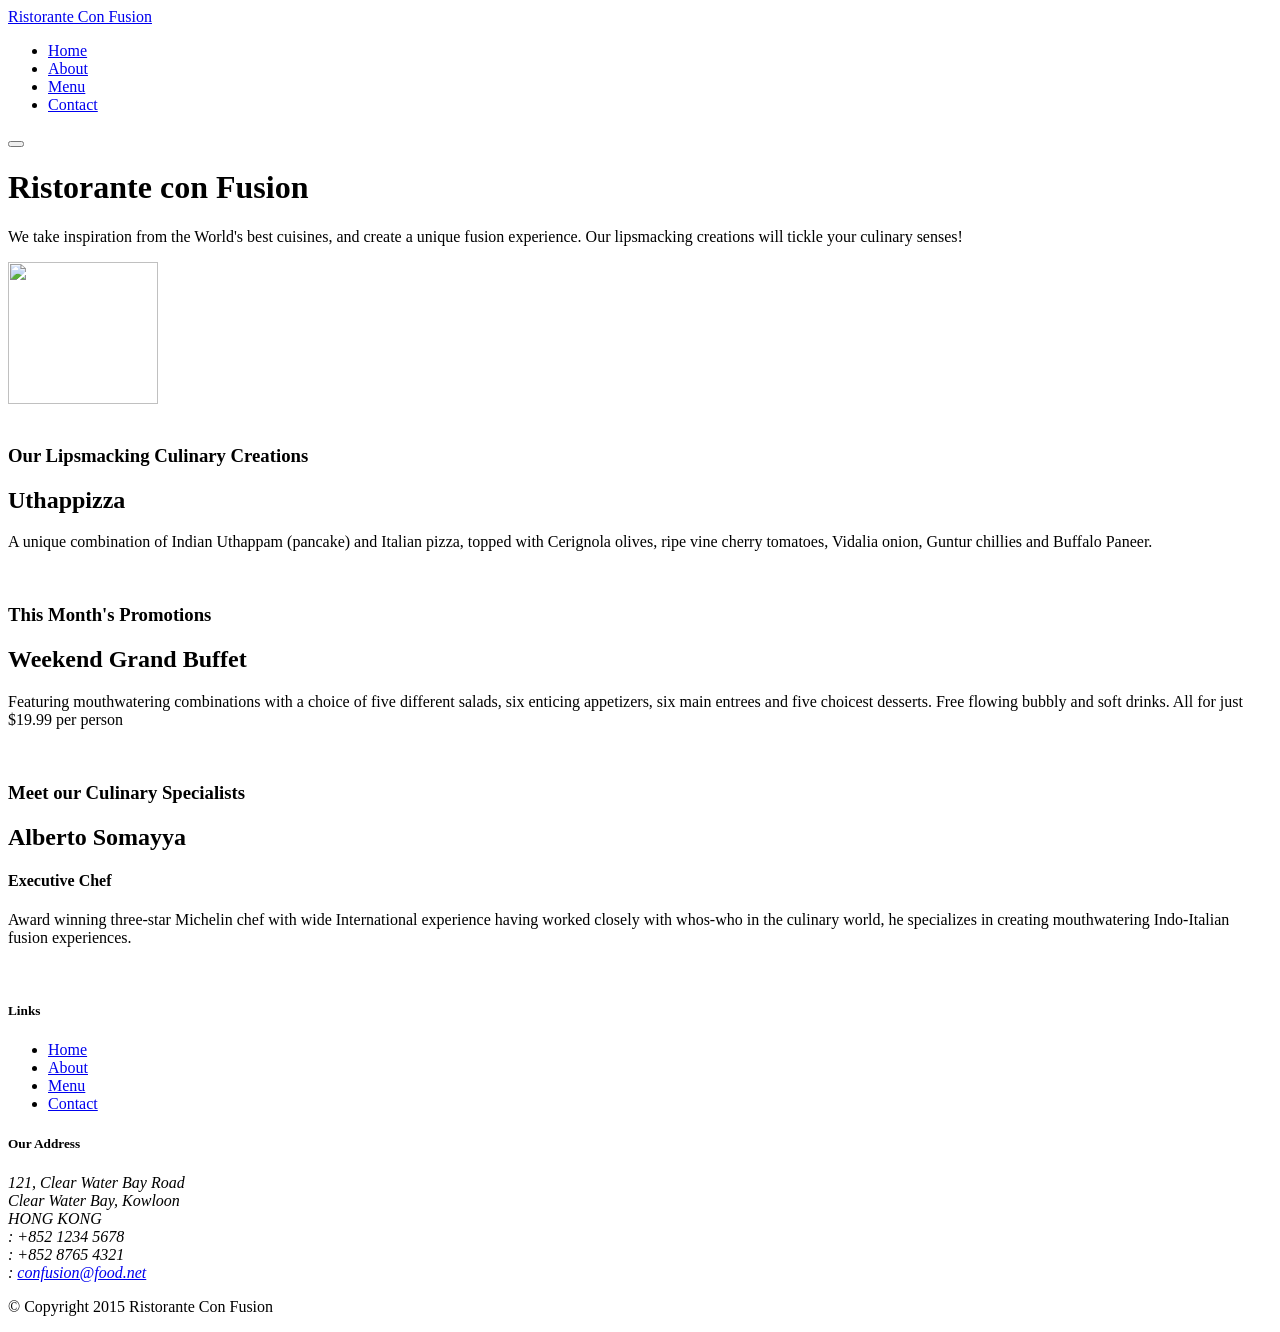
==== First/index.html @ e04a56e3 "Merge pull request #3 from sanket9006/sanket-patil Sanket patil" ====
<!DOCTYPE html>
<html lang="en">

<head>
      <!-- Required meta tags always come first -->
    <meta charset="utf-8">
    <meta name="viewport" content="width=device-width, initial-scale=1, shrink-to-fit=no">
    <meta http-equiv="x-ua-compatible" content="ie=edge">

    <!-- Bootstrap CSS -->
    <link rel="stylesheet" href="node_modules/bootstrap/dist/css/bootstrap.min.css">    
    <link rel="stylesheet" href="css/styles.css">   
    <link rel="stylesheet" href="node_modules/font-awesome/css/font-awesome.min.css">
    <link rel="stylesheet" href="node_modules/bootstrap-social/bootstrap-social.css">
    <!-- Bootstrap CSS -->
    
    <title>Ristorante Con Fusion</title>
</head>

<body>

        <!--Navbar Starts--> 

        <nav class="navbar navbar-dark navbar-expand-sm fixed-top">
            <div class="container">
                <!--Hiding Navbar Contents using below div class--> 
                <div class="collapse navbar-collapse" id="Navbar">
                    <a class="navbar-brand" href="#">Ristorante Con Fusion</a>
                    <ul class="navbar-nav mr-auto">
                        <li class="nav-item active"><a class="nav-link" href="#"><span class="fa fa-home fa-lg"></span> Home</a></li>
                        <li class="nav-item"><a class="nav-link" href="./aboutus.html"><span class="fa fa-info fa-lg"></span> About</a></li>
                        <li class="nav-item"><a class="nav-link" href="#"><span class="fa fa-list fa-lg"></span> Menu</a></li>
                        <li class="nav-item"><a class="nav-link" href="#"><span class="fa fa-address-card fa-lg"></span> Contact</a></li>
                    </ul>     
                </div>
                <!--Hiding Navbar Contents using above div class--> 
            </div>

            <!--Toggle button for Small Screens (Mobile Devices)--> 
            <button class="navbar-toggler" type="button" data-toggle="collapse" data-target="#Navbar">
                <span class="navbar-toggler-icon"></span>
            </button>

        </nav>
    
        <!--Navbar Ends--> 

    <div>
        <header class="jumbotron">
            <div class="container">
                <div class="row">
                    <div class="col-md-8">
                        <h1>Ristorante con Fusion</h1>
                        <p> We take inspiration from the World's best cuisines, and create a unique 
                            fusion experience. Our lipsmacking creations will tickle your culinary 
                            senses!
                        </p>
                    </div>
                    <div class="col-md-4">
                        <img src="https://external-content.duckduckgo.com/iu/?u=https%3A%2F%2Fcdn.onlinewebfonts.com%2Fsvg%2Fimg_481313.png&f=1&nofb=1" height="142" width="150">
                    </div>
                </div>
            </div>
        </header> 
        
        <div class="container">
            <br>
            <div class="row row-content">
                <div class="col-sm-3">
                    <h3>Our Lipsmacking Culinary Creations</h3>
                </div>
                <div class="col-sm-9">
                    <h2>Uthappizza</h2>
                    <p>A unique combination of Indian Uthappam (pancake) and Italian pizza, topped with Cerignola olives, ripe vine cherry tomatoes, Vidalia onion, Guntur chillies and Buffalo Paneer.</p>
                </div>
            </div>
            
            <br>
    
            <div class="row row-content">
                <div class="col-sm-3">
                    <h3>This Month's Promotions</h3>
                </div>
                <div class="col-sm-9">
                    <h2>Weekend Grand Buffet</h2>
                    <p>Featuring mouthwatering combinations with a choice of five different salads, six enticing appetizers, six main entrees and five choicest desserts. Free flowing bubbly and soft drinks. All for just $19.99 per person </p>
                </div>
            </div>
    
            <br>

            <div class="row row-content">
                <div class="col-sm-3">
                    <h3>Meet our Culinary Specialists</h3>
                </div>
                <div class="col-sm-9">
                    <h2>Alberto Somayya</h2>
                    <h4>Executive Chef</h4>
                    <p>Award winning three-star Michelin chef with wide International experience having worked closely with whos-who in the culinary world, he specializes in creating mouthwatering Indo-Italian fusion experiences. </p>
                </div>
            </div>
            
            <br>

        </div>

        <footer class="footer">
            <div class="container">
                <div class="row">             
                    <div class="col-5 offset-1 col-sm-2">
                        <h5>Links</h5>
                        <ul class="list-unstyled">
                            <li><a href="./index.html">Home</a></li>
                            <li><a href="./aboutus.html">About</a></li>
                            <li><a href="#">Menu</a></li>
                            <li><a href="#">Contact</a></li>
                        </ul>
                    </div>
                    <div class="col-6 col-sm-5"> 
                        <h5>Our Address</h5>
                        <address>
                            121, Clear Water Bay Road<br>
                            Clear Water Bay, Kowloon<br>
                            HONG KONG<br>
                            <i class="fa fa-phone fa-lg"></i>: +852 1234 5678<br>
                            <i class="fa fa-fax fa-lg"></i>: +852 8765 4321<br>
                            <i class="fa fa-envelope fa-lg"></i>: 
                            <a href="mailto:confusion@food.net">confusion@food.net</a>
                        </address>
                    </div>
                    <div class="col col-sm-4 align-self-center">
                        <div style="text-align:center">
                            <a class="btn btn-social-icon btn-google" href="http://google.com/+"><i class="fa fa-google-plus"></i></a>
                            <a class="btn btn-social-icon btn-facebook" href="http://www.facebook.com/profile.php?id="><i class="fa fa-facebook"></i></a>
                            <a class="btn btn-social-icon btn-linkedin" href="http://www.linkedin.com/in/"><i class="fa fa-linkedin"></i></a>
                            <a class="btn btn-social-icon btn-twitter" href="http://twitter.com/"><i class="fa fa-twitter"></i></a>
                            <a class="btn btn-social-icon btn-google" href="http://youtube.com/"><i class="fa fa-youtube"></i></a>
                            <a class="btn btn-social-icon" href="mailto:"><i class="fa fa-envelope-o"></i></a>
                        </div>
                    </div>
                </div>
                <div class="row justify-content-center">             
                    <div class="col-auto">
                        <p>© Copyright 2015 Ristorante Con Fusion</p>
                    </div>
                </div>
            </div>
        </footer>

        
    </div>
    <!-- jQuery first, then Popper.js, then Bootstrap JS. -->
    <script src="node_modules/jquery/dist/jquery.slim.min.js"></script>
    <script src="node_modules/popper.js/dist/um d/popper.min.js"></script>
    <script src="node_modules/bootstrap/dist/js/bootstrap.min.js"></script>
</body> 
</html>
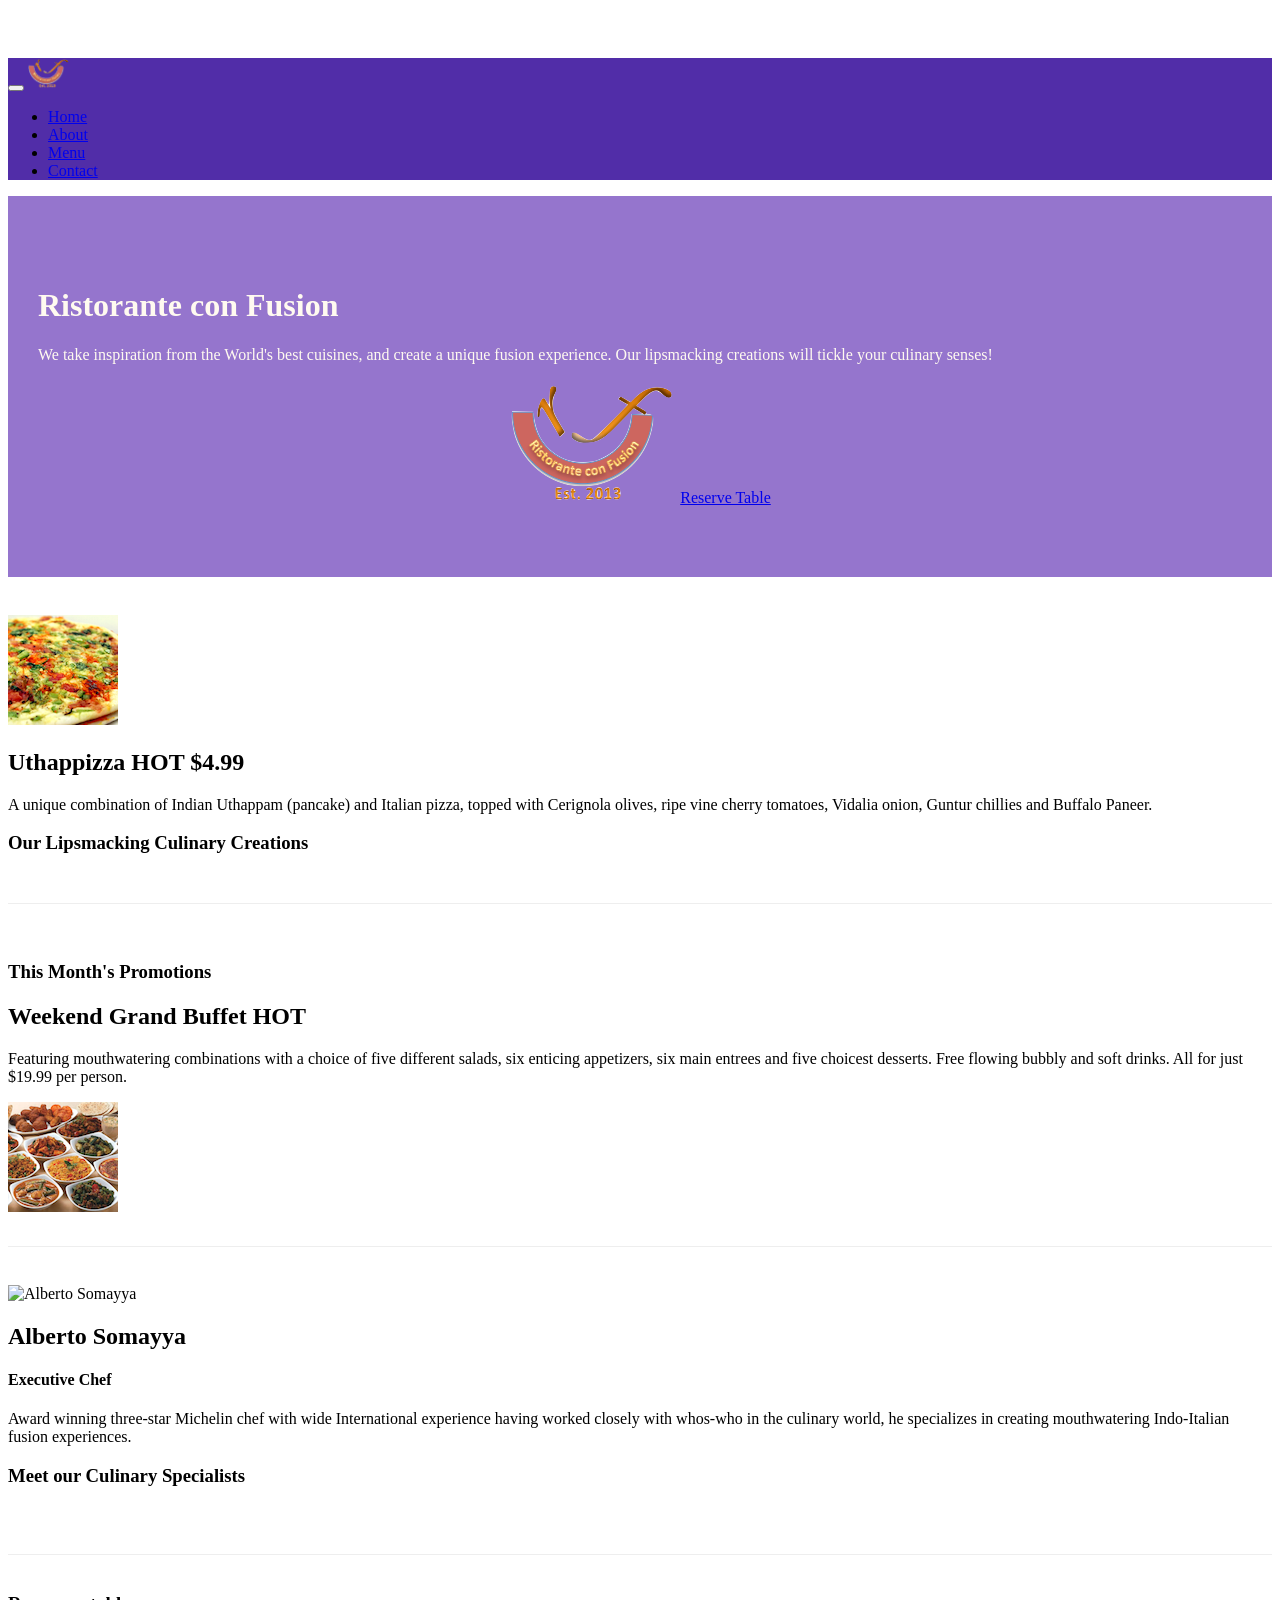
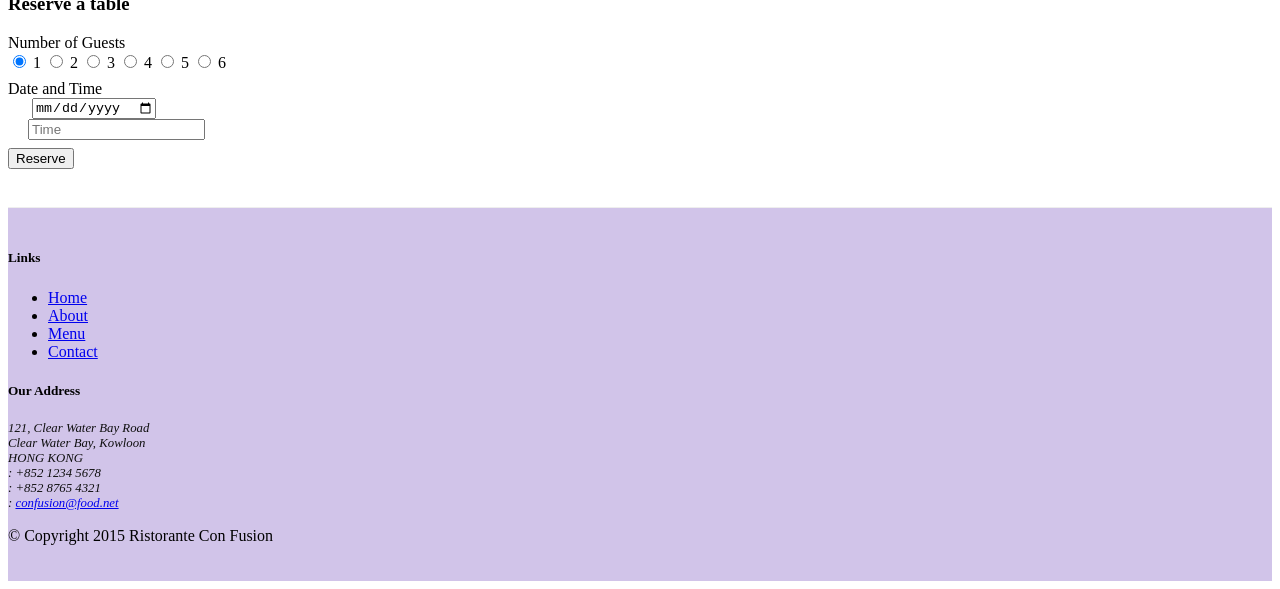
==== commit 14f65cf5: "Merge pull request #6 from sanket9006/sanket-patil Week 2 Assignment 2: Bootstrap CSS Components" ====
--- a/First/index.html
+++ b/First/index.html
@@ -19,46 +19,50 @@
 
 <body>
 
-        <!--Navbar Starts--> 
+<!--Navbar Starts--> 
 
         <nav class="navbar navbar-dark navbar-expand-sm fixed-top">
             <div class="container">
-                <!--Hiding Navbar Contents using below div class--> 
+
+                <button class="navbar-toggler" type="button" data-toggle="collapse" data-target="#Navbar">
+                    <span class="navbar-toggler-icon"></span>
+                </button>
+
+                <a class="navbar-brand mr-auto" href="#"><img src="img/logo.png" height="30" width="41"></a>
                 <div class="collapse navbar-collapse" id="Navbar">
-                    <a class="navbar-brand" href="#">Ristorante Con Fusion</a>
                     <ul class="navbar-nav mr-auto">
-                        <li class="nav-item active"><a class="nav-link" href="#"><span class="fa fa-home fa-lg"></span> Home</a></li>
-                        <li class="nav-item"><a class="nav-link" href="./aboutus.html"><span class="fa fa-info fa-lg"></span> About</a></li>
-                        <li class="nav-item"><a class="nav-link" href="#"><span class="fa fa-list fa-lg"></span> Menu</a></li>
-                        <li class="nav-item"><a class="nav-link" href="#"><span class="fa fa-address-card fa-lg"></span> Contact</a></li>
-                    </ul>     
-                </div>
-                <!--Hiding Navbar Contents using above div class--> 
-            </div>
-
-            <!--Toggle button for Small Screens (Mobile Devices)--> 
-            <button class="navbar-toggler" type="button" data-toggle="collapse" data-target="#Navbar">
-                <span class="navbar-toggler-icon"></span>
-            </button>
-
-        </nav>
+                            <li class="nav-item active"><a class="nav-link" href="#"><span class="fa fa-home fa-lg"></span> Home</a></li>
+                            <li class="nav-item"><a class="nav-link" href="./aboutus.html"><span class="fa fa-info fa-lg"></span> About</a></li>
+                            <li class="nav-item"><a class="nav-link" href="#"><span class="fa fa-list fa-lg"></span> Menu</a></li>
+                            <li class="nav-item"><a class="nav-link" href="./contactus.html"><span class="fa fa-address-card fa-lg"></span> Contact</a></li>
+                    </ul>
+                </div>
+            </div>
+        </nav>   
+<!--Navbar Ends--> 
     
-        <!--Navbar Ends--> 
-
+<!--Body Section Starts--> 
     <div>
         <header class="jumbotron">
             <div class="container">
                 <div class="row">
-                    <div class="col-md-8">
-                        <h1>Ristorante con Fusion</h1>
+                    <div class="col-md-6">
+                        <h1>Ristorante con Fusion </h1>
                         <p> We take inspiration from the World's best cuisines, and create a unique 
                             fusion experience. Our lipsmacking creations will tickle your culinary 
                             senses!
                         </p>
                     </div>
-                    <div class="col-md-4">
-                        <img src="https://external-content.duckduckgo.com/iu/?u=https%3A%2F%2Fcdn.onlinewebfonts.com%2Fsvg%2Fimg_481313.png&f=1&nofb=1" height="142" width="150">
-                    </div>
+
+                    <div class="col col-sm align-self-left" style="text-align: center;">
+                    
+                    <img src="img/logo.png" class="img-fluid">
+                    
+                    <a class="btn btn-warning" href="#reservationForm" role="button">Reserve Table</a>
+                    
+                </div>
+
+
                 </div>
             </div>
         </header> 
@@ -66,43 +70,141 @@
         <div class="container">
             <br>
             <div class="row row-content">
+                <div class="media col-sm-9  ">
+                    <img class="d-flex mr-3 img-thumbnail align-self-center"
+                            src="img/uthappizza.png" alt="Uthappizza">
+                    <div class="media-body">
+                        <h2 class="mt-0">Uthappizza <span class="badge badge-danger">HOT </span> <span class="badge badge-pill badge-secondary">$4.99</span></h2>
+                        <p class="d-none d-sm-block">A unique combination of Indian Uthappam (pancake) and
+                            Italian pizza, topped with Cerignola olives, ripe vine
+                            cherry tomatoes, Vidalia onion, Guntur chillies and
+                            Buffalo Paneer.</p>
+                    </div>
+                </div>
+
                 <div class="col-sm-3">
                     <h3>Our Lipsmacking Culinary Creations</h3>
                 </div>
-                <div class="col-sm-9">
-                    <h2>Uthappizza</h2>
-                    <p>A unique combination of Indian Uthappam (pancake) and Italian pizza, topped with Cerignola olives, ripe vine cherry tomatoes, Vidalia onion, Guntur chillies and Buffalo Paneer.</p>
-                </div>
+                
             </div>
             
-            <br>
-    
-            <div class="row row-content">
-                <div class="col-sm-3">
+            <br>    
+            <div class="row row-content align-items-center">
+                <div class="col-sm-4 col-md-2">
                     <h3>This Month's Promotions</h3>
                 </div>
-                <div class="col-sm-9">
-                    <h2>Weekend Grand Buffet</h2>
-                    <p>Featuring mouthwatering combinations with a choice of five different salads, six enticing appetizers, six main entrees and five choicest desserts. Free flowing bubbly and soft drinks. All for just $19.99 per person </p>
-                </div>
-            </div>
+                <div class="col-sm col-md">
+                    <div class="media">
+                        <div class="media-body flex-first">
+                            <h2 class="mt-0">Weekend Grand Buffet <span class="badge badge-danger">HOT</span></h2>
+                            <p class="d-sm-block d-none">Featuring mouthwatering combinations with a choice of five different salads, six enticing appetizers, six main entrees and five choicest desserts. Free flowing bubbly and soft drinks. All for just $19.99 per person.</p>
+                        </div>
+                        <img class="d-flex mr-3 img-thumbnail align-self-top flex-last" src="img/buffet.png" alt="Buffet"> 
+                    </div>
+                </div>
+            </div>  
     
             <br>
 
-            <div class="row row-content">
-                <div class="col-sm-3">
+            <div class="row row-content align-items-top">
+                <div class="col-sm col-md flex-first">
+                    <div class="media">
+                        <img class="d-flex mr-3 img-thumbnail align-self-top"
+                        src="https://avatars1.githubusercontent.com/u/53385614?s=460&u=87a0c623d1928ed4322bef068581a4c251456de8&v=4" alt="Alberto Somayya" height="150" width="150">
+                        <div class="media-body">
+                            <h2 class="mt-0">Alberto Somayya</h2>
+                            <h4>Executive Chef</h4>
+                            <p class="hidden-xs-down d-none d-sm-block">Award winning three-star Michelin chef with wide
+                                International experience having worked closely with
+                                whos-who in the culinary world, he specializes in
+                                creating mouthwatering Indo-Italian fusion experiences.
+                            </p>
+                        </div>
+                    </div>
+                </div>
+
+                <div class="col-sm-4 col-md-3 flex-last">
                     <h3>Meet our Culinary Specialists</h3>
                 </div>
-                <div class="col-sm-9">
-                    <h2>Alberto Somayya</h2>
-                    <h4>Executive Chef</h4>
-                    <p>Award winning three-star Michelin chef with wide International experience having worked closely with whos-who in the culinary world, he specializes in creating mouthwatering Indo-Italian fusion experiences. </p>
-                </div>
-            </div>
-            
             <br>
-
+            </div>
+            <!-- Section Ends-->
         </div>
+        <!-- Containere Ends-->
+
+        <div class="container">
+              <div id="reservationForm" class="row row-content align-items-center" >
+                <div class="col-md-1"></div>
+                <div class="col-12 col-md-10">
+                    <div class="card">
+                        <div class="form-group">
+                        <h3 class="card-header bg-warning text-white">Reserve a table</h3>
+                        </div>
+                        <div class="card-block">
+                            <form>
+                                <div class="form-group row p-1">
+                                    <label for="firstname" class="col-md-3 offset-1 col-form-label">Number of Guests</label>
+                                    <div class="col-md-8">
+                                        <div class="form-group">
+                                        <div class="btn-group" data-toggle="buttons">
+                                            <label class="btn btn-secondary active">
+                                                <input type="radio" name="nbPeople" value="1" autocomplete="off" checked> 1
+                                            </label>
+                                            <label class="btn btn-secondary">
+                                                <input type="radio" name="nbPeople" value="2" autocomplete="off"> 2
+                                            </label>
+                                            <label class="btn btn-secondary">
+                                                <input type="radio" name="nbPeople" value="3" autocomplete="off"> 3
+                                            </label>
+                                            <label class="btn btn-secondary">
+                                                <input type="radio" name="nbPeople" value="4" autocomplete="off"> 4
+                                            </label>
+                                            <label class="btn btn-secondary">
+                                                <input type="radio" name="nbPeople" value="5" autocomplete="off"> 5
+                                            </label>
+                                            <label class="btn btn-secondary">
+                                                <input type="radio" name="nbPeople" value="6" autocomplete="off"> 6
+                                            </label>
+                                        </div>
+                                        </div>
+                                    </div>
+                                </div>
+
+                                <div class="form-group row p-1">
+                                    <label for="lastname" class="col-md-2 offset-1 col-form-label">Date and Time</label>
+                                    <div class="col-md-4">
+                                        <div class="input-group">
+                                            &nbsp; <span class="input-group-addon"><i class="fa fa-calendar" aria-hidden="true"></i></span> &nbsp; &nbsp;
+                                            <input class="form-control" type="date" name="dateBooking" value="" placeholder="Date"> &nbsp; &nbsp;
+                                        </div>
+                                    </div>
+                                    <div class="col-md-4">
+                                        <div class="input-group">
+                                            &nbsp;<span class="input-group-addon"><i class="fa fa-clock-o" aria-hidden="true"></i></span>&nbsp; &nbsp;
+                                            <input class="form-control" type="hour" name="hourBooking" value="" placeholder="Time"> &nbsp; &nbsp;
+                                        </div>
+                                    </div>
+                                </div>
+                                <div class="form-group row p-2">
+                                    <div class="offset-md-1 col-md-10">
+                                        <button type="submit" class="btn btn-primary">Reserve</button>
+                                    </div>
+                                </div>
+                            </form>
+                        </div>
+                    </div>
+                </div>
+            </div>
+        </div>
+        </div>
+
+    </div>
+<!--Body Section Ends--> 
+
+
+
+    <!--Footer Starts-->
+
 
         <footer class="footer">
             <div class="container">
--- a/First/css/styles.css
+++ b/First/css/styles.css
@@ -0,0 +1,42 @@
+.row-header{
+    margin:15px auto;
+    padding:0px;
+}
+
+.row-content {
+    margin:0px auto;
+    padding: 20px 0px 30px 0px;
+    border-bottom: 1px ridge;
+    min-height:150px;
+}
+
+.footer{
+    background-color: #D1C4E9;
+    margin:0px auto;
+    padding: 20px 0px 20px 0px;
+}
+.jumbotron {
+    padding:70px 30px 70px 30px;
+    margin:0px auto;
+    background: #9575CD ;
+    color:floralwhite;
+}
+
+address{
+    font-size:80%;
+    margin:0px;
+    color:#0f0f0f;
+}
+
+body{
+    padding:50px 0px 0px 0px;
+    z-index:0;
+}
+
+.navbar-dark {
+     background-color: #512DA8;
+}
+
+.form-group {
+    margin-bottom: 0.5rem;
+}
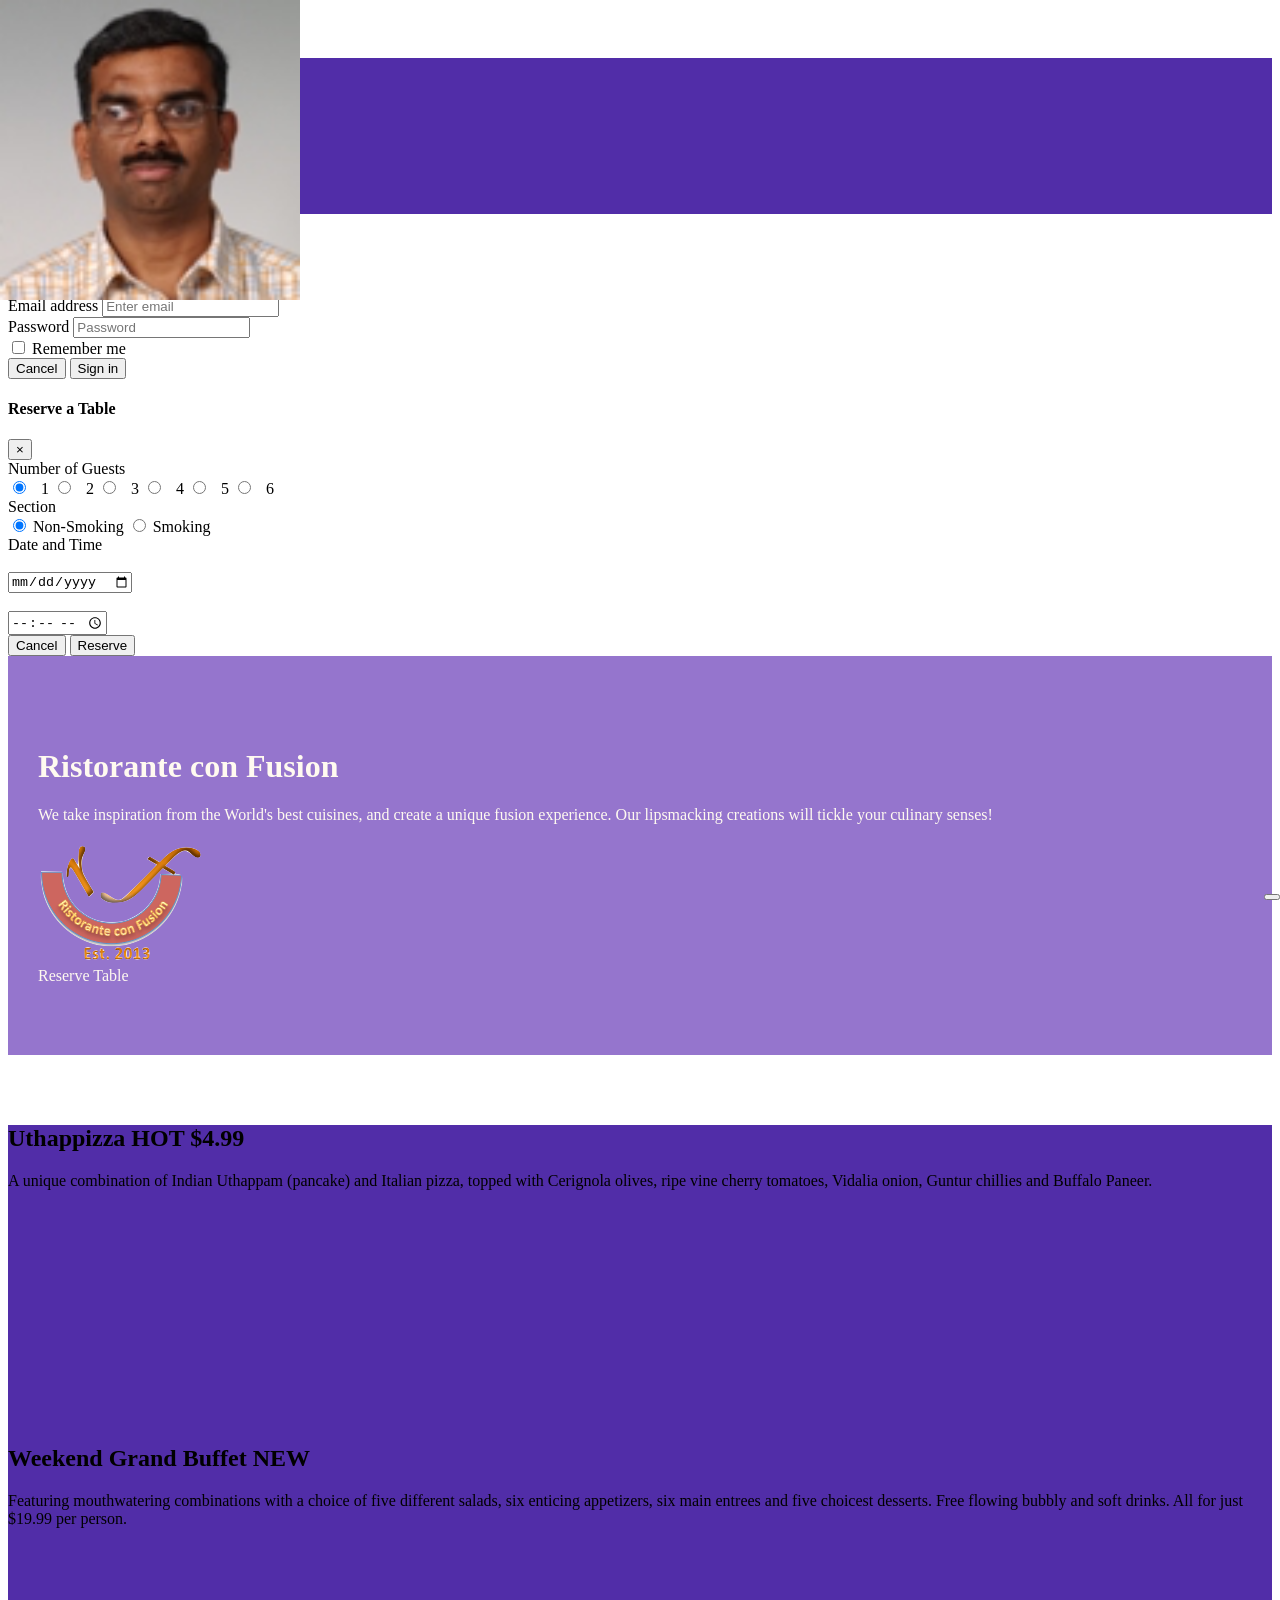
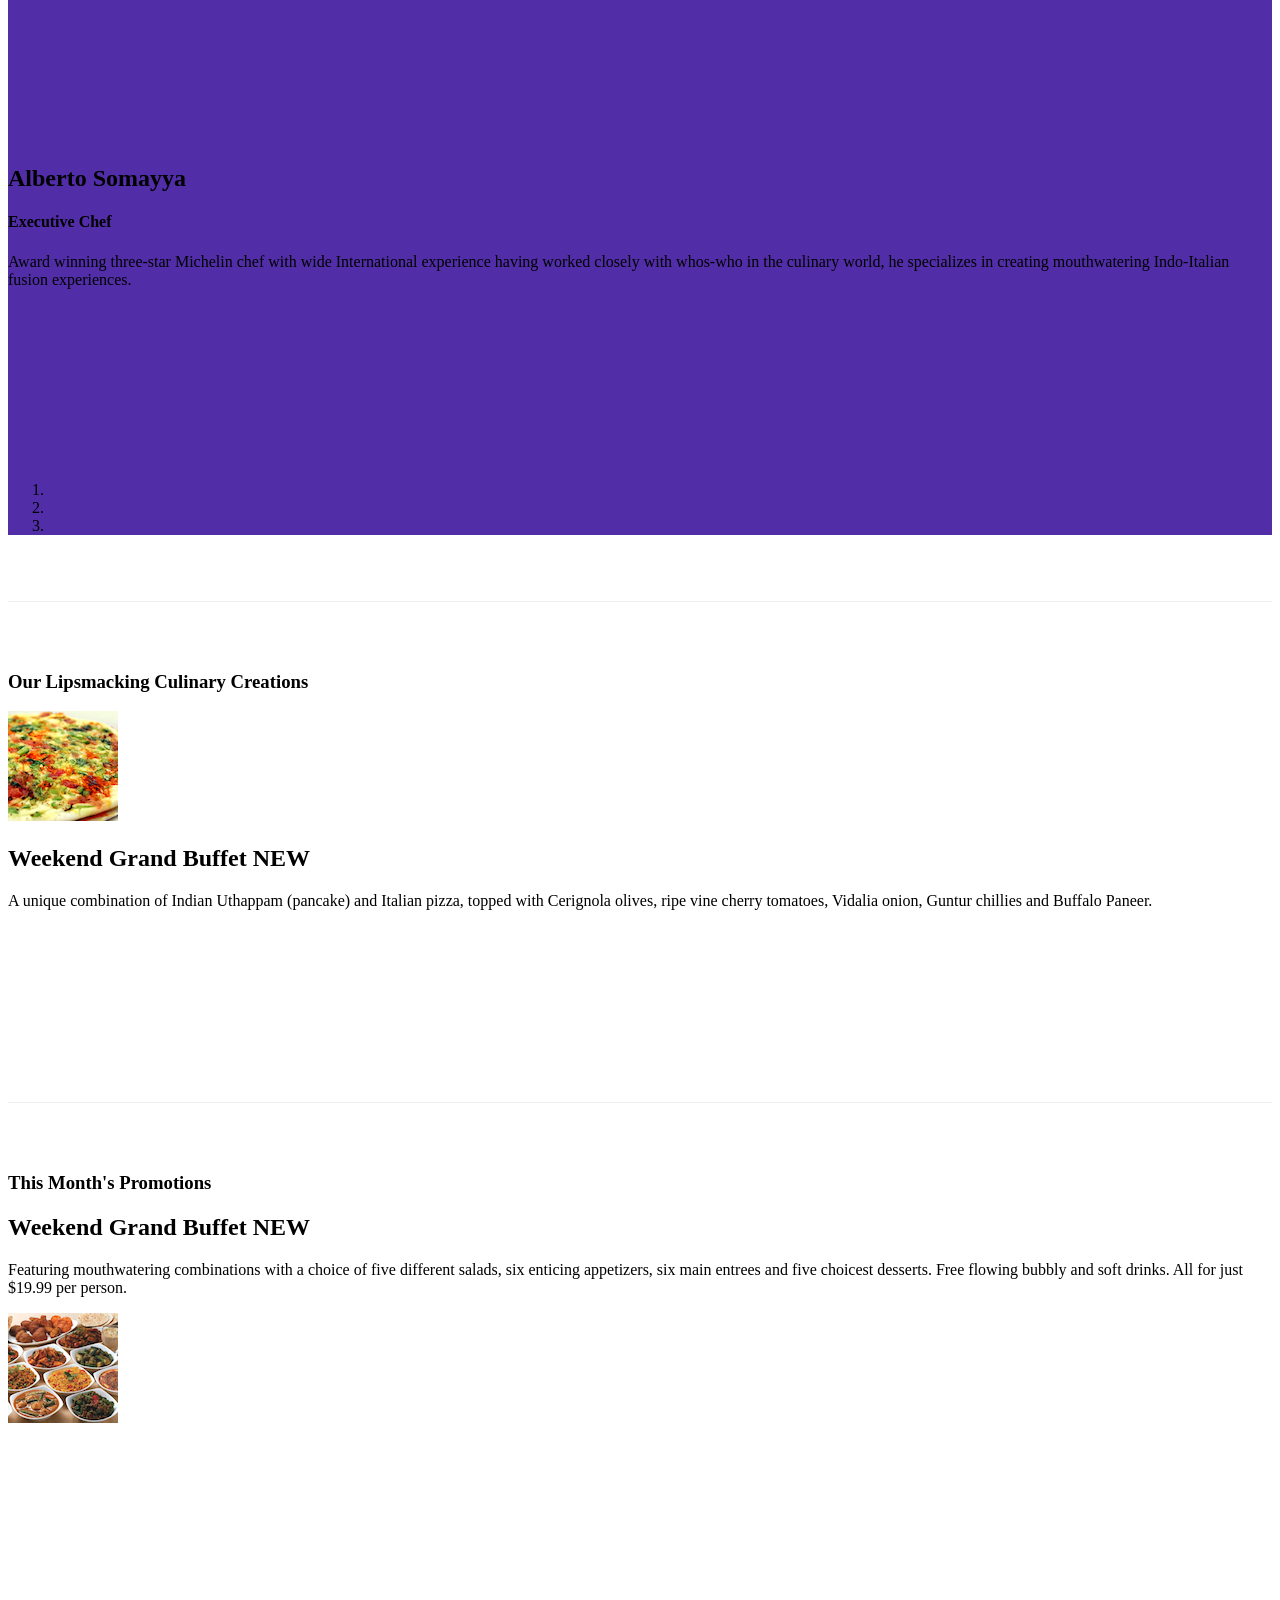
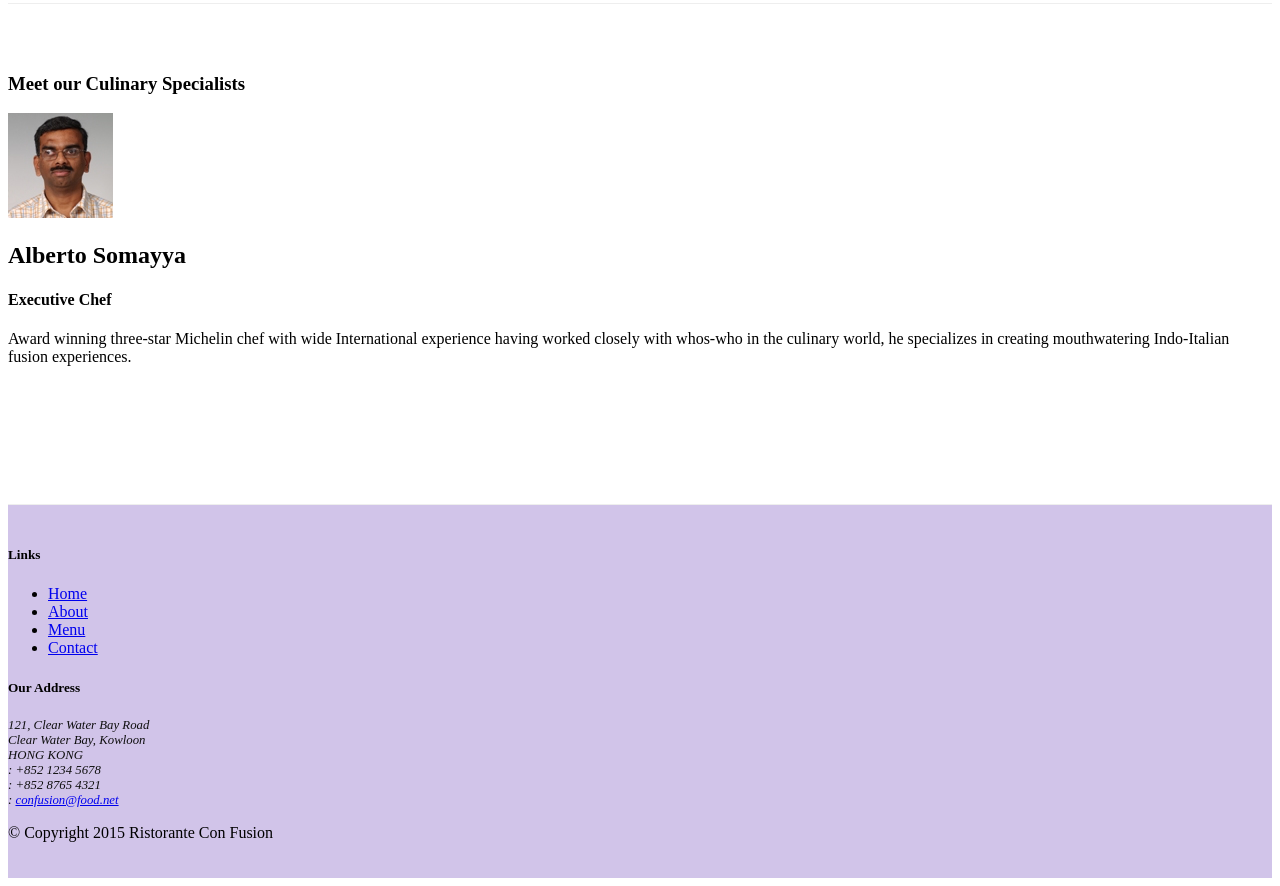
==== commit cd5b4e79: "Merge 917427e1923189ab31dc1c36bf253145b159de73 into 14f65cf5a02628f720b55fdff842960c26f33b49" ====
--- a/First/index.html
+++ b/First/index.html
@@ -2,258 +2,350 @@
 <html lang="en">
 
 <head>
-      <!-- Required meta tags always come first -->
+    <!-- Required meta tags always come first -->
     <meta charset="utf-8">
     <meta name="viewport" content="width=device-width, initial-scale=1, shrink-to-fit=no">
     <meta http-equiv="x-ua-compatible" content="ie=edge">
 
     <!-- Bootstrap CSS -->
-    <link rel="stylesheet" href="node_modules/bootstrap/dist/css/bootstrap.min.css">    
-    <link rel="stylesheet" href="css/styles.css">   
+    <link rel="stylesheet" href="node_modules/bootstrap/dist/css/bootstrap.min.css">
     <link rel="stylesheet" href="node_modules/font-awesome/css/font-awesome.min.css">
-    <link rel="stylesheet" href="node_modules/bootstrap-social/bootstrap-social.css">
-    <!-- Bootstrap CSS -->
-    
+    <link rel="stylesheet" href="css/bootstrap-social.css">
+    <link href="css/styles.css" rel="stylesheet">
     <title>Ristorante Con Fusion</title>
 </head>
 
 <body>
-
-<!--Navbar Starts--> 
-
-        <nav class="navbar navbar-dark navbar-expand-sm fixed-top">
-            <div class="container">
-
-                <button class="navbar-toggler" type="button" data-toggle="collapse" data-target="#Navbar">
-                    <span class="navbar-toggler-icon"></span>
-                </button>
-
-                <a class="navbar-brand mr-auto" href="#"><img src="img/logo.png" height="30" width="41"></a>
-                <div class="collapse navbar-collapse" id="Navbar">
-                    <ul class="navbar-nav mr-auto">
-                            <li class="nav-item active"><a class="nav-link" href="#"><span class="fa fa-home fa-lg"></span> Home</a></li>
-                            <li class="nav-item"><a class="nav-link" href="./aboutus.html"><span class="fa fa-info fa-lg"></span> About</a></li>
-                            <li class="nav-item"><a class="nav-link" href="#"><span class="fa fa-list fa-lg"></span> Menu</a></li>
-                            <li class="nav-item"><a class="nav-link" href="./contactus.html"><span class="fa fa-address-card fa-lg"></span> Contact</a></li>
+    <nav class="navbar navbar-dark navbar-expand-md fixed-top">
+        <div class="container">
+            <button class="navbar-toggler" type="button" data-toggle="collapse" data-target="#Navbar">
+                <span class="navbar-toggler-icon"></span>
+            </button>  
+           <a class="navbar-brand" href="#"><img src="img/logo.png" height="30" width="41"></a>
+           <div class="collapse navbar-collapse" id="Navbar">
+                <ul class="navbar-nav mr-auto">
+                    <li class="nav-item active"><a class="nav-link" href="#"><span class="fa fa-home fa-lg"></span> Home</a></li>
+                    <li class="nav-item"><a class="nav-link" href="./aboutus.html"><span class="fa fa-info fa-lg"></span> About</a></li>
+                    <li class="nav-item"><a class="nav-link" href="#"><span class="fa fa-list fa-lg"></span> Menu</a></li>
+                    <li class="nav-item"><a class="nav-link" href="./contactus.html"><span class="fa fa-address-card fa-lg"></span> Contact</a></li>
+                </ul>
+                <span class="navbar-text">
+                    <a data-toggle="modal" data-target="#loginModal">
+                    <span class="fa fa-sign-in"></span> Login</a>
+                </span>   
+            </div>         
+        </div>
+    </nav>
+    <div id="loginModal" class="modal fade" role="dialog">
+        <div class="modal-dialog modal-lg" role="content">
+            <!-- Modal content-->
+            <div class="modal-content">
+                <div class="modal-header">
+                    <h4 class="modal-title">Login </h4>
+                    <button type="button" class="close" data-dismiss="modal">&times;</button>
+                </div>
+                <div class="modal-body">
+                    <form class="form-inline">
+                        <div class="form-group">
+                            <label class="sr-only" for="exampleInputEmail3">Email address</label>
+                            <input type="email" class="form-control form-control-sm mr-1" id="exampleInputEmail3" placeholder="Enter email">
+                        </div>
+                        <div class="form-group">
+                            <label class="sr-only" for="exampleInputPassword3">Password</label>
+                            <input type="password" class="form-control form-control-sm mr-1" id="exampleInputPassword3" placeholder="Password">
+                        </div>
+                        <div class="form-check">
+                            <label class="form-check-label">
+                                <input class="form-check-input" type="checkbox"> Remember me
+                            </label>
+                        </div>
+                    </form>
+                </div>
+                <div class="modal-footer">
+                    <button type="button" class="btn btn-default btn-sm" data-dismiss="modal">Cancel</button>
+                    <button type="submit" class="btn btn-primary btn-sm">Sign in</button>
+                </div>
+            </div>
+        </div>
+    </div>
+    <div id="reserveModal" class="modal fade" role="dialog">
+        <div class="modal-dialog modal-lg" role="content">
+            <div class="modal-content">
+                <div class="modal-header">
+                    <h4 class="modal-title">Reserve a Table</h4>
+                    <button type="button" class="close" data-dismiss="modal">&times;</button>
+                </div>
+                <div class="modal-body">
+                    <form class="form-inline">
+                        <div class="container">
+                            <div class="form-group row">
+                                <label for="guests" class="col-12 col-sm-12 col-md-2 col-form-label">Number of Guests</label>
+                                <div class="form-check col-12 col-sm-12 col-md-8 justify-content-start">
+                                    <label class="btn active">
+                                        <input type="radio" name="nbPeople" value="1" autocomplete="off" checked> &nbsp;    1
+                                    </label>
+                                    <label class="btn">
+                                        <input type="radio" name="nbPeople" value="2" autocomplete="off"> &nbsp; 2
+                                    </label>
+                                    <label class="btn">
+                                        <input type="radio" name="nbPeople" value="3" autocomplete="off"> &nbsp; 3
+                                    </label>
+                                    <label class="btn">
+                                        <input type="radio" name="nbPeople" value="4" autocomplete="off"> &nbsp; 4
+                                    </label>
+                                    <label class="btn ">
+                                        <input type="radio" name="nbPeople" value="5" autocomplete="off"> &nbsp; 5
+                                    </label>
+                                    <label class="btn">
+                                        <input type="radio" name="nbPeople" value="6" autocomplete="off"> &nbsp; 6
+                                    </label>
+                                </div>
+                            </div>
+                            <div class="form-group row">
+                                <label for="section" class="col-12 col-sm-12 col-md-2 col-form-label justify-content-start">Section</label>
+                                <div class="btn-group col-12 col-sm-12 col-md-8" data-toggle="buttons">
+                                    <label class="btn btn-success active">
+                                        <input type="radio" name="section" id="nonSmoking" autocomplete="off" checked> Non-Smoking
+                                    </label>
+                                    <label class="btn btn-danger">
+                                        <input type="radio" name="section" id="smoking" autocomplete="off"> Smoking
+                                    </label>  
+                                </div>
+                            </div>
+                            <div class="form-group row">
+                                <label for="date" class="col-12 col-sm-12 col-md-2 col-form-label">Date and Time</label>
+                                <div class="col-12 col-sm-12 col-md-4">
+                                    <div class="input-group">
+                                        <div class="input-group-addon">
+                                            <i class="fa fa-calendar">&nbsp; &nbsp; </i>                                            
+                                        </div>
+                                        <input type="date" class="form-control" id="date" name="date" placeholder="Date">
+                                    </div>                                   
+                                </div>
+                                <div class="col-12 col-sm-12 col-md-4">
+                                    <div class="input-group">
+                                        <div class="input-group-addon">
+                                            <i class="fa fa-clock-o">&nbsp; &nbsp; </i>                                            
+                                        </div>
+                                        <input type="time" class="form-control" id="time" name="time" placeholder="Time">
+                                    </div>
+                                </div>
+                            </div>
+                            <div class="form-group row">
+                                <div class="offset-md-2 col-md-10">
+                                    <button type="button" class="btn btn-default btn-sm" data-dismiss="modal">Cancel</button>
+                                    <button type="submit" class="btn btn-primary btn-sm">Reserve</button>
+                                </div>
+                            </div>
+                        </div>
+                    </form>
+                </div>
+            </div>
+        </div>
+    </div>
+    <header class="jumbotron">
+        <div class="container">
+            <div class="row row-header">
+                <div class="col-12 col-sm-6">
+                    <h1>Ristorante con Fusion</h1>
+                    <p>We take inspiration from the World's best cuisines, and create a unique fusion experience. Our lipsmacking creations will tickle your culinary senses!</p>
+                </div>
+                <div class="col-12 col-sm align-self-center">
+                    <img src="img/logo.png" class="img-fluid">
+                </div>
+                <div class="col-12 col-sm align-self-center">
+                    <a type="button" class="btn btn-warning btn-sm btn-block" 
+                    data-toggle="modal" data-target="#reserveModal">Reserve Table</a>
+                </div>
+            </div>
+        </div>
+    </header>
+
+    <div class="container">
+        <div class="row row-content">
+            <div class="col">
+                <div id="mycarousel" class="carousel slide" data-ride="carousel">
+                    <div class="carousel-inner" role="listbox">
+                        <div class="carousel-item active">
+                            <img class="d-block img-fluid"
+                                src="img/uthappizza.png" alt="Uthappizza">
+                            <div class="carousel-caption d-none d-md-block">
+                                <h2>Uthappizza <span class="badge badge-danger">HOT</span> <span class="badge badge-pill badge-primary">$4.99</span></h2>
+                                <p class="d-none d-sm-block">A unique combination of Indian Uthappam (pancake) and
+                                    Italian pizza, topped with Cerignola olives, ripe vine
+                                    cherry tomatoes, Vidalia onion, Guntur chillies and
+                                    Buffalo Paneer.
+                                </p>
+                            </div>
+                        </div>
+                        <div class="carousel-item">
+                            <img class="d-block img-fluid"
+                                src="img/buffet.png" alt="Grand Buffet">
+                            <div class="carousel-caption d-none d-md-block">
+                                <h2>Weekend Grand Buffet <span class="badge badge-danger">NEW</span></h2>
+                                <p class="d-none d-sm-block">Featuring mouthwatering combinations with a choice of
+                                    five different salads, six enticing appetizers, six main entrees and five choicest desserts.
+                                    Free flowing bubbly and soft drinks. All for just $19.99 per person.
+                                </p>
+                            </div>
+                        </div>
+                        <div class="carousel-item">
+                            <img class="d-block img-fluid align-self-center"
+                                src="img/alberto.png" alt="Alberto Somayya">
+                            <div class="carousel-caption d-none d-md-block">
+                                <h2>Alberto Somayya</h2>
+                                <h4>Executive Chef</h4>
+                                <p class="d-none d-sm-block">Award winning three-star Michelin chef with wide
+                                    International experience having worked closely with
+                                    whos-who in the culinary world, he specializes in
+                                    creating mouthwatering Indo-Italian fusion experiences.
+                                </p>
+                            </div>
+                        </div>
+                        <ol class="carousel-indicators">
+                            <li data-target="#mycarousel" data-slide-to="0" class="active"></li>
+                            <li data-target="#mycarousel" data-slide-to="1"></li>
+                            <li data-target="#mycarousel" data-slide-to="2"></li>
+                        </ol>
+                        <a class="carousel-control-prev" href="#mycarousel" role="button" data-slide="prev">
+                            <span class="carousel-control-prev-icon"></span>
+                         </a>
+                        <a class="carousel-control-next" href="#mycarousel" role="button" data-slide="next">
+                            <span class="carousel-control-next-icon"></span>
+                        </a>
+                    </div>
+
+                    <button class="btn btn-danger btn-sm" id="carouselButton">
+                        <span id="carousel-button-icon" class="fa fa-pause"></span>
+                    </button>
+
+                </div>
+            </div>
+        </div>
+        <div class="row row-content align-items-center">
+            <div class="col-sm-4 col-md-3 order-2">   <!-- Replaced flex-first and flex-last with order-1 and order-2 in beta 2" -->
+                <h3>Our Lipsmacking Culinary Creations</h3>
+            </div>
+            <div class="col-sm col-md order-1">
+               <div class="media">
+                    <img class="d-flex mr-3 img-thumbnail align-self-center"
+                         src="img/uthappizza.png" alt="Uthappizza">
+                    <div class="media-body">
+                        <h2 class="mt-0">Weekend Grand Buffet <span class="badge badge-danger">NEW</span></h2>
+                        <p class="d-none d-sm-block">A unique combination of Indian Uthappam (pancake) and
+                          Italian pizza, topped with Cerignola olives, ripe vine
+                          cherry tomatoes, Vidalia onion, Guntur chillies and
+                          Buffalo Paneer.</p>
+                    </div>
+                </div>
+            </div>
+        </div>
+
+
+        <div class="row row-content align-items-center">
+            <div class="col-sm-4 col-md-3">
+                <h3>This Month's Promotions</h3>
+            </div>
+            <div class="col-sm col-md">
+                <div class="media">
+                    <div class="media-body">
+                        <h2 class="mt-0">Weekend Grand Buffet <span class="badge badge-danger">NEW</span></h2>
+                        <p class="d-none d-sm-block">Featuring mouthwatering combinations with a choice of
+                             five different salads, six enticing appetizers, six main entrees and five choicest desserts.
+                             Free flowing bubbly and soft drinks. All for just $19.99 per person.
+                         </p>
+                    </div>
+                    <img class="d-flex mr-3 img-thumbnail align-self-center"
+                    src="img/buffet.png" alt="Grand Buffet">
+                </div>
+            </div>
+        </div>
+
+        <div class="row row-content align-items-center">
+            <div class="col-sm-4 col-md-3 order-2">
+                <h3>Meet our Culinary Specialists</h3>
+            </div>
+            <div class="col-sm col-md order-1">
+                <div class="media">
+                    <img class="d-flex mr-3 img-thumbnail align-self-center"
+                         src="img/alberto.png" alt="Alberto Somayya">
+                    <div class="media-body">
+                        <h2 class="mt-0">Alberto Somayya</h2>
+                        <h4>Executive Chef</h4>
+                        <p class="d-none d-sm-block">Award winning three-star Michelin chef with wide
+                         International experience having worked closely with
+                         whos-who in the culinary world, he specializes in
+                          creating mouthwatering Indo-Italian fusion experiences.
+                         </p>
+                    </div>
+                </div>
+            </div>
+        </div>
+    </div>    
+
+    <footer class="footer">
+        <div class="container">
+            <div class="row">             
+                <div class="col-5 offset-1 col-sm-2">
+                    <h5>Links</h5>
+                    <ul class="list-unstyled">
+                        <li><a href="#">Home</a></li>
+                        <li><a href="./aboutus.html">About</a></li>
+                        <li><a href="#">Menu</a></li>
+                        <li><a href="./contactus.html">Contact</a></li>
                     </ul>
                 </div>
-            </div>
-        </nav>   
-<!--Navbar Ends--> 
-    
-<!--Body Section Starts--> 
-    <div>
-        <header class="jumbotron">
-            <div class="container">
-                <div class="row">
-                    <div class="col-md-6">
-                        <h1>Ristorante con Fusion </h1>
-                        <p> We take inspiration from the World's best cuisines, and create a unique 
-                            fusion experience. Our lipsmacking creations will tickle your culinary 
-                            senses!
-                        </p>
-                    </div>
-
-                    <div class="col col-sm align-self-left" style="text-align: center;">
-                    
-                    <img src="img/logo.png" class="img-fluid">
-                    
-                    <a class="btn btn-warning" href="#reservationForm" role="button">Reserve Table</a>
-                    
-                </div>
-
-
-                </div>
-            </div>
-        </header> 
-        
-        <div class="container">
-            <br>
-            <div class="row row-content">
-                <div class="media col-sm-9  ">
-                    <img class="d-flex mr-3 img-thumbnail align-self-center"
-                            src="img/uthappizza.png" alt="Uthappizza">
-                    <div class="media-body">
-                        <h2 class="mt-0">Uthappizza <span class="badge badge-danger">HOT </span> <span class="badge badge-pill badge-secondary">$4.99</span></h2>
-                        <p class="d-none d-sm-block">A unique combination of Indian Uthappam (pancake) and
-                            Italian pizza, topped with Cerignola olives, ripe vine
-                            cherry tomatoes, Vidalia onion, Guntur chillies and
-                            Buffalo Paneer.</p>
-                    </div>
-                </div>
-
-                <div class="col-sm-3">
-                    <h3>Our Lipsmacking Culinary Creations</h3>
-                </div>
-                
-            </div>
-            
-            <br>    
-            <div class="row row-content align-items-center">
-                <div class="col-sm-4 col-md-2">
-                    <h3>This Month's Promotions</h3>
-                </div>
-                <div class="col-sm col-md">
-                    <div class="media">
-                        <div class="media-body flex-first">
-                            <h2 class="mt-0">Weekend Grand Buffet <span class="badge badge-danger">HOT</span></h2>
-                            <p class="d-sm-block d-none">Featuring mouthwatering combinations with a choice of five different salads, six enticing appetizers, six main entrees and five choicest desserts. Free flowing bubbly and soft drinks. All for just $19.99 per person.</p>
-                        </div>
-                        <img class="d-flex mr-3 img-thumbnail align-self-top flex-last" src="img/buffet.png" alt="Buffet"> 
-                    </div>
-                </div>
-            </div>  
-    
-            <br>
-
-            <div class="row row-content align-items-top">
-                <div class="col-sm col-md flex-first">
-                    <div class="media">
-                        <img class="d-flex mr-3 img-thumbnail align-self-top"
-                        src="https://avatars1.githubusercontent.com/u/53385614?s=460&u=87a0c623d1928ed4322bef068581a4c251456de8&v=4" alt="Alberto Somayya" height="150" width="150">
-                        <div class="media-body">
-                            <h2 class="mt-0">Alberto Somayya</h2>
-                            <h4>Executive Chef</h4>
-                            <p class="hidden-xs-down d-none d-sm-block">Award winning three-star Michelin chef with wide
-                                International experience having worked closely with
-                                whos-who in the culinary world, he specializes in
-                                creating mouthwatering Indo-Italian fusion experiences.
-                            </p>
-                        </div>
-                    </div>
-                </div>
-
-                <div class="col-sm-4 col-md-3 flex-last">
-                    <h3>Meet our Culinary Specialists</h3>
-                </div>
-            <br>
-            </div>
-            <!-- Section Ends-->
-        </div>
-        <!-- Containere Ends-->
-
-        <div class="container">
-              <div id="reservationForm" class="row row-content align-items-center" >
-                <div class="col-md-1"></div>
-                <div class="col-12 col-md-10">
-                    <div class="card">
-                        <div class="form-group">
-                        <h3 class="card-header bg-warning text-white">Reserve a table</h3>
-                        </div>
-                        <div class="card-block">
-                            <form>
-                                <div class="form-group row p-1">
-                                    <label for="firstname" class="col-md-3 offset-1 col-form-label">Number of Guests</label>
-                                    <div class="col-md-8">
-                                        <div class="form-group">
-                                        <div class="btn-group" data-toggle="buttons">
-                                            <label class="btn btn-secondary active">
-                                                <input type="radio" name="nbPeople" value="1" autocomplete="off" checked> 1
-                                            </label>
-                                            <label class="btn btn-secondary">
-                                                <input type="radio" name="nbPeople" value="2" autocomplete="off"> 2
-                                            </label>
-                                            <label class="btn btn-secondary">
-                                                <input type="radio" name="nbPeople" value="3" autocomplete="off"> 3
-                                            </label>
-                                            <label class="btn btn-secondary">
-                                                <input type="radio" name="nbPeople" value="4" autocomplete="off"> 4
-                                            </label>
-                                            <label class="btn btn-secondary">
-                                                <input type="radio" name="nbPeople" value="5" autocomplete="off"> 5
-                                            </label>
-                                            <label class="btn btn-secondary">
-                                                <input type="radio" name="nbPeople" value="6" autocomplete="off"> 6
-                                            </label>
-                                        </div>
-                                        </div>
-                                    </div>
-                                </div>
-
-                                <div class="form-group row p-1">
-                                    <label for="lastname" class="col-md-2 offset-1 col-form-label">Date and Time</label>
-                                    <div class="col-md-4">
-                                        <div class="input-group">
-                                            &nbsp; <span class="input-group-addon"><i class="fa fa-calendar" aria-hidden="true"></i></span> &nbsp; &nbsp;
-                                            <input class="form-control" type="date" name="dateBooking" value="" placeholder="Date"> &nbsp; &nbsp;
-                                        </div>
-                                    </div>
-                                    <div class="col-md-4">
-                                        <div class="input-group">
-                                            &nbsp;<span class="input-group-addon"><i class="fa fa-clock-o" aria-hidden="true"></i></span>&nbsp; &nbsp;
-                                            <input class="form-control" type="hour" name="hourBooking" value="" placeholder="Time"> &nbsp; &nbsp;
-                                        </div>
-                                    </div>
-                                </div>
-                                <div class="form-group row p-2">
-                                    <div class="offset-md-1 col-md-10">
-                                        <button type="submit" class="btn btn-primary">Reserve</button>
-                                    </div>
-                                </div>
-                            </form>
-                        </div>
-                    </div>
-                </div>
-            </div>
-        </div>
-        </div>
-
-    </div>
-<!--Body Section Ends--> 
-
-
-
-    <!--Footer Starts-->
-
-
-        <footer class="footer">
-            <div class="container">
-                <div class="row">             
-                    <div class="col-5 offset-1 col-sm-2">
-                        <h5>Links</h5>
-                        <ul class="list-unstyled">
-                            <li><a href="./index.html">Home</a></li>
-                            <li><a href="./aboutus.html">About</a></li>
-                            <li><a href="#">Menu</a></li>
-                            <li><a href="#">Contact</a></li>
-                        </ul>
-                    </div>
-                    <div class="col-6 col-sm-5"> 
-                        <h5>Our Address</h5>
-                        <address>
-                            121, Clear Water Bay Road<br>
-                            Clear Water Bay, Kowloon<br>
-                            HONG KONG<br>
-                            <i class="fa fa-phone fa-lg"></i>: +852 1234 5678<br>
-                            <i class="fa fa-fax fa-lg"></i>: +852 8765 4321<br>
-                            <i class="fa fa-envelope fa-lg"></i>: 
-                            <a href="mailto:confusion@food.net">confusion@food.net</a>
-                        </address>
-                    </div>
-                    <div class="col col-sm-4 align-self-center">
-                        <div style="text-align:center">
-                            <a class="btn btn-social-icon btn-google" href="http://google.com/+"><i class="fa fa-google-plus"></i></a>
-                            <a class="btn btn-social-icon btn-facebook" href="http://www.facebook.com/profile.php?id="><i class="fa fa-facebook"></i></a>
-                            <a class="btn btn-social-icon btn-linkedin" href="http://www.linkedin.com/in/"><i class="fa fa-linkedin"></i></a>
-                            <a class="btn btn-social-icon btn-twitter" href="http://twitter.com/"><i class="fa fa-twitter"></i></a>
-                            <a class="btn btn-social-icon btn-google" href="http://youtube.com/"><i class="fa fa-youtube"></i></a>
-                            <a class="btn btn-social-icon" href="mailto:"><i class="fa fa-envelope-o"></i></a>
-                        </div>
-                    </div>
-                </div>
-                <div class="row justify-content-center">             
-                    <div class="col-auto">
-                        <p>© Copyright 2015 Ristorante Con Fusion</p>
-                    </div>
-                </div>
-            </div>
-        </footer>
-
-        
-    </div>
-    <!-- jQuery first, then Popper.js, then Bootstrap JS. -->
-    <script src="node_modules/jquery/dist/jquery.slim.min.js"></script>
-    <script src="node_modules/popper.js/dist/um d/popper.min.js"></script>
-    <script src="node_modules/bootstrap/dist/js/bootstrap.min.js"></script>
-</body> 
+                <div class="col-6 col-sm-5"> 
+                    <h5>Our Address</h5>
+                    <address>
+		              121, Clear Water Bay Road<br>
+		              Clear Water Bay, Kowloon<br>
+		              HONG KONG<br>
+                      <i class="fa fa-phone fa-lg"></i>: +852 1234 5678<br>
+                      <i class="fa fa-fax fa-lg"></i>: +852 8765 4321<br>
+                      <i class="fa fa-envelope fa-lg"></i>: 
+                      <a href="mailto:confusion@food.net">confusion@food.net</a>
+		           </address>
+                </div>
+                <div class="col col-sm-4 align-self-center">
+                    <div style="text-align:center">
+                        <a class="btn btn-social-icon btn-google-plus" href="http://google.com/+"><i class="fa fa-google-plus"></i></a>
+                        <a class="btn btn-social-icon btn-facebook" href="http://www.facebook.com/profile.php?id="><i class="fa fa-facebook"></i></a>
+                        <a class="btn btn-social-icon btn-linkedin" href="http://www.linkedin.com/in/"><i class="fa fa-linkedin"></i></a>
+                        <a class="btn btn-social-icon btn-twitter" href="http://twitter.com/"><i class="fa fa-twitter"></i></a>
+                        <a class="btn btn-social-icon btn-youtube" href="http://youtube.com/"><i class="fa fa-youtube"></i></a>
+                        <a class="btn btn-social-icon" href="mailto:"><i class="fa fa-envelope-o"></i></a>
+                    </div>
+                </div>
+           </div>
+           <div class="row justify-content-center">             
+                <div class="col-auto">
+                    <p>© Copyright 2015 Ristorante Con Fusion</p>
+                </div>
+           </div>
+        </div>
+    </footer>
+
+    <!-- jQuery first, then Tether, then Bootstrap JS. -->
+    <!-- Bootsrap beta 4 replaced Tether with Popper -->
+    <script src="node_modules/jquery/dist/jquery.min.js"></script>
+    <script src="node_modules/popper.js/dist/umd/popper.min.js"></script>
+    <script src="node_modules/bootstrap/dist/js/bootstrap.min.js"></script>	
+    <script>
+                   $("#carouselButton").click(function(){
+                if ($("#carouselButton").children("span").hasClass('fa-pause')) {
+                    $("#mycarousel").carousel('pause');
+                    $("#carouselButton").children("span").removeClass('fa-pause');
+                    $("#carouselButton").children("span").addClass('fa-play');
+                }
+                else if ($("#carouselButton").children("span").hasClass('fa-play')){
+                    $("#mycarousel").carousel('cycle');
+                    $("#carouselButton").children("span").removeClass('fa-play');
+                    $("#carouselButton").children("span").addClass('fa-pause');                    
+                }
+            });
+    </script>
+
+</body>
+
 </html>
--- a/First/css/styles.css
+++ b/First/css/styles.css
@@ -1,42 +1,57 @@
-.row-header{
-    margin:15px auto;
-    padding:0px;
+.row-header {
+  margin: 0px auto;
+  padding: 0px 0px;
 }
-
 .row-content {
-    margin:0px auto;
-    padding: 20px 0px 30px 0px;
-    border-bottom: 1px ridge;
-    min-height:150px;
+  margin: 0px auto;
+  padding: 50px 0px;
+  border-bottom: 1px ridge;
+  min-height: 400px;
 }
-
-.footer{
-    background-color: #D1C4E9;
-    margin:0px auto;
-    padding: 20px 0px 20px 0px;
+.footer {
+  background-color: #D1C4E9;
+  margin: 0px auto;
+  padding: 20px 0px;
 }
 .jumbotron {
-    padding:70px 30px 70px 30px;
-    margin:0px auto;
-    background: #9575CD ;
-    color:floralwhite;
+  margin: 0px auto;
+  padding: 70px 30px;
+  background: #9575CD;
+  color: floralwhite;
 }
-
-address{
-    font-size:80%;
-    margin:0px;
-    color:#0f0f0f;
+address {
+  font-size: 80%;
+  margin: 0px;
+  color: #0f0f0f;
 }
-
-body{
-    padding:50px 0px 0px 0px;
-    z-index:0;
+body {
+  padding: 50px 0px 0px 0px;
+  z-index: 0;
 }
-
 .navbar-dark {
-     background-color: #512DA8;
+  background-color: #512DA8;
 }
-
-.form-group {
-    margin-bottom: 0.5rem;
-}+.tab-content {
+  border-left: 1px solid #ddd;
+  border-right: 1px solid #ddd;
+  border-bottom: 1px solid #ddd;
+  padding: 10px;
+}
+.carousel {
+  background: #512DA8;
+}
+.carousel .carousel-item {
+  height: 300px;
+}
+.carousel .carousel-item img {
+  position: absolute;
+  top: 0;
+  left: 0;
+  min-height: 300px;
+}
+#carouselButton {
+  right: 0px;
+  position: absolute;
+  bottom: 0px;
+  z-index: 1;
+}
